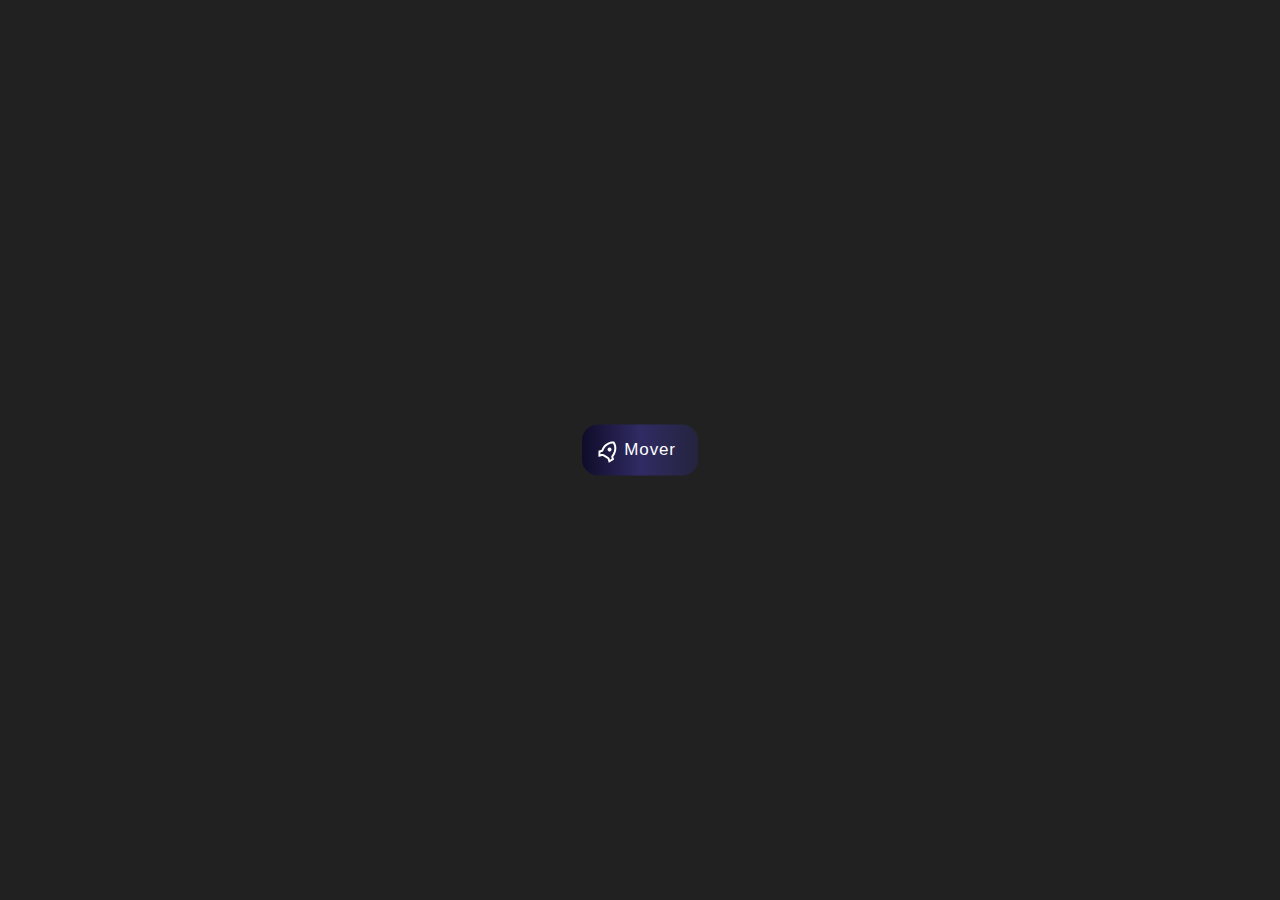
==== index.html @ a1804854 "First version" ====
<!DOCTYPE html>
<html lang="en">
  <head>
    <meta charset="UTF-8" />
    <meta name="viewport" content="width=device-width, initial-scale=1.0" />
    <title>Super button</title>
    <link rel="stylesheet" href="styles.css" />
  </head>
  <body>
    <button id="myButton" onclick="moveButton()">
      <svg
        height="24"
        width="24"
        viewBox="0 0 24 24"
        xmlns="http://www.w3.org/2000/svg"
      >
        <path d="M0 0h24v24H0z" fill="none"></path>
        <path
          d="M5 13c0-5.088 2.903-9.436 7-11.182C16.097 3.564 19 7.912 19 13c0 .823-.076 1.626-.22 2.403l1.94 1.832a.5.5 0 0 1 .095.603l-2.495 4.575a.5.5 0 0 1-.793.114l-2.234-2.234a1 1 0 0 0-.707-.293H9.414a1 1 0 0 0-.707.293l-2.234 2.234a.5.5 0 0 1-.793-.114l-2.495-4.575a.5.5 0 0 1 .095-.603l1.94-1.832C5.077 14.626 5 13.823 5 13zm1.476 6.696l.817-.817A3 3 0 0 1 9.414 18h5.172a3 3 0 0 1 2.121.879l.817.817.982-1.8-1.1-1.04a2 2 0 0 1-.593-1.82c.124-.664.187-1.345.187-2.036 0-3.87-1.995-7.3-5-8.96C8.995 5.7 7 9.13 7 13c0 .691.063 1.372.187 2.037a2 2 0 0 1-.593 1.82l-1.1 1.039.982 1.8zM12 13a2 2 0 1 1 0-4 2 2 0 0 1 0 4z"
          fill="currentColor"
        ></path>
      </svg>
      <span>Mover</span>
    </button>

    <script src="./script.js"></script>
  </body>
</html>
---- styles.css ----
* {
  box-sizing: border-box;
  margin: 0;
  padding: 0;
}

body {
  background: #212121;
}

#myButton {
  display: flex;
  position: absolute;
  align-items: center;
  top: 50%;
  left: 50%;
  transform: translate(-50%, -50%);
  padding: 0.8em 1.3em 0.8em 0.9em;
  border: none;
  border-radius: 16px;
  font-family: Arial, Helvetica, sans-serif;
  font-weight: 500;
  font-size: 17px;
  color: #ffffff;
  user-select: none;
  cursor: pointer;
  background: #ad5389;
  background: linear-gradient(to right, #0f0c29, #302b63, #24243e);
  letter-spacing: 0.05em;
}

#myButton {
  transition: top 0.5s ease, left 0.5s ease;
}

#myButton svg {
  margin-right: 3px;
  transform: rotate(30deg);
  transition: transform 0.5s cubic-bezier(0.76, 0, 0.24, 1);
}

#myButton span {
  transition: transform 0.5s cubic-bezier(0.76, 0, 0.24, 1);
}

#myButton:hover svg {
  transform: translateX(5px) rotate(90deg);
}

#myButton:hover span {
  transform: translateX(7px);
}
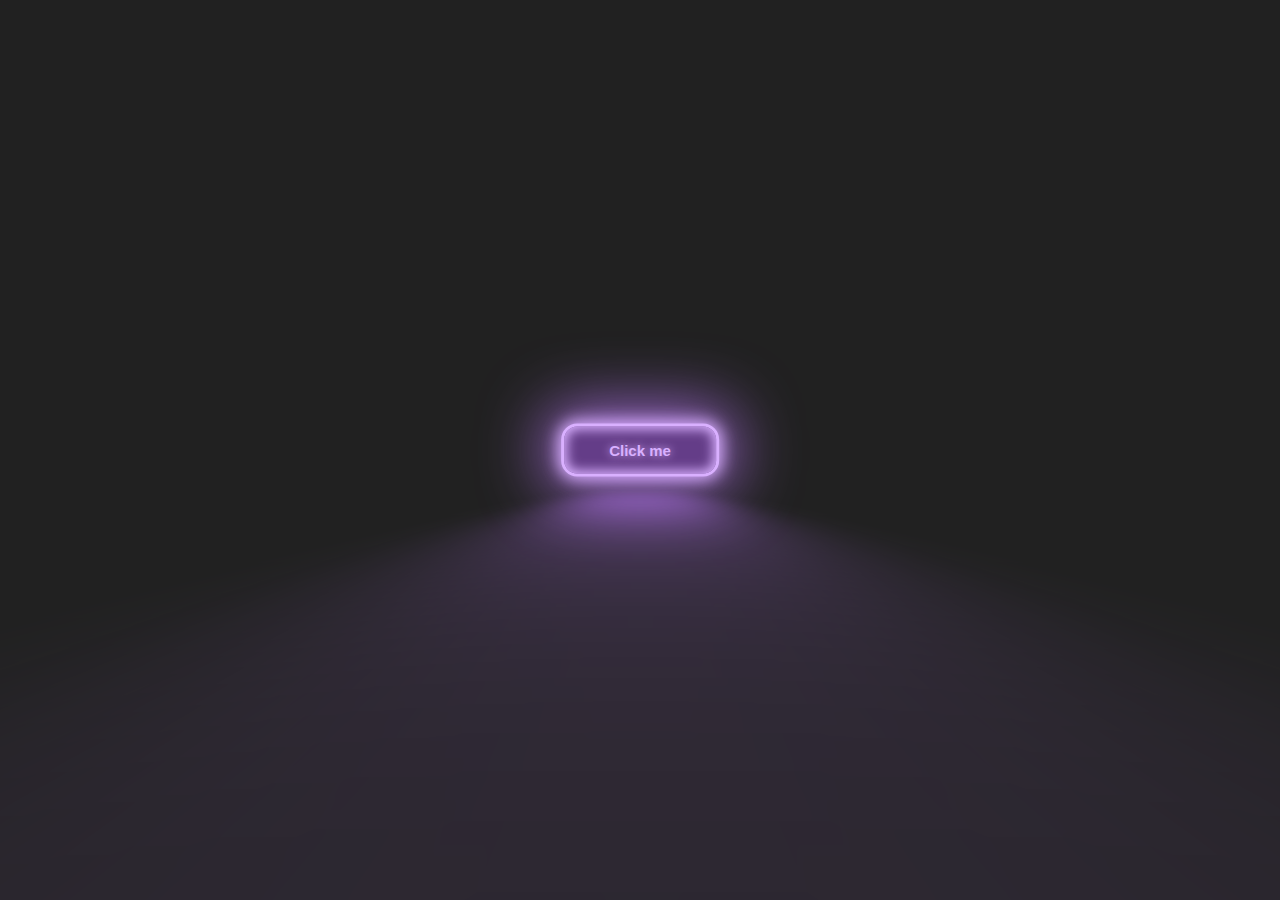
==== commit 7fe90491: "Second version" ====
--- a/index.html
+++ b/index.html
@@ -3,25 +3,11 @@
   <head>
     <meta charset="UTF-8" />
     <meta name="viewport" content="width=device-width, initial-scale=1.0" />
-    <title>Super button</title>
+    <title>Fresh button</title>
     <link rel="stylesheet" href="styles.css" />
   </head>
   <body>
-    <button id="myButton" onclick="moveButton()">
-      <svg
-        height="24"
-        width="24"
-        viewBox="0 0 24 24"
-        xmlns="http://www.w3.org/2000/svg"
-      >
-        <path d="M0 0h24v24H0z" fill="none"></path>
-        <path
-          d="M5 13c0-5.088 2.903-9.436 7-11.182C16.097 3.564 19 7.912 19 13c0 .823-.076 1.626-.22 2.403l1.94 1.832a.5.5 0 0 1 .095.603l-2.495 4.575a.5.5 0 0 1-.793.114l-2.234-2.234a1 1 0 0 0-.707-.293H9.414a1 1 0 0 0-.707.293l-2.234 2.234a.5.5 0 0 1-.793-.114l-2.495-4.575a.5.5 0 0 1 .095-.603l1.94-1.832C5.077 14.626 5 13.823 5 13zm1.476 6.696l.817-.817A3 3 0 0 1 9.414 18h5.172a3 3 0 0 1 2.121.879l.817.817.982-1.8-1.1-1.04a2 2 0 0 1-.593-1.82c.124-.664.187-1.345.187-2.036 0-3.87-1.995-7.3-5-8.96C8.995 5.7 7 9.13 7 13c0 .691.063 1.372.187 2.037a2 2 0 0 1-.593 1.82l-1.1 1.039.982 1.8zM12 13a2 2 0 1 1 0-4 2 2 0 0 1 0 4z"
-          fill="currentColor"
-        ></path>
-      </svg>
-      <span>Mover</span>
-    </button>
+    <button id="myButton">Click me</button>
 
     <script src="./script.js"></script>
   </body>
--- a/styles.css
+++ b/styles.css
@@ -1,3 +1,9 @@
+:root {
+  --glow-color: rgb(217, 176, 255);
+  --glow-spread-color: rgba(191, 123, 255, 0.781);
+  --btn-color: rgb(100, 61, 136);
+}
+
 * {
   box-sizing: border-box;
   margin: 0;
@@ -6,47 +12,45 @@
 
 body {
   background: #212121;
+  overflow: hidden;
 }
 
 #myButton {
-  display: flex;
+  border: 3px solid var(--glow-color);
+  padding: 15px 45px;
+  color: var(--glow-color);
+  font-size: 15px;
+  font-weight: bold;
+  background-color: var(--btn-color);
+  border-radius: 16px;
+  outline: none;
+  box-shadow: 0 0 16px 3px var(--glow-color),
+    0 0 64px 16px var(--glow-spread-color), inset 0 0 12px 3px var(--glow-color);
+  text-shadow: 0 0 8px var(--glow-color);
   position: absolute;
-  align-items: center;
   top: 50%;
   left: 50%;
   transform: translate(-50%, -50%);
-  padding: 0.8em 1.3em 0.8em 0.9em;
-  border: none;
-  border-radius: 16px;
-  font-family: Arial, Helvetica, sans-serif;
-  font-weight: 500;
-  font-size: 17px;
-  color: #ffffff;
-  user-select: none;
-  cursor: pointer;
-  background: #ad5389;
-  background: linear-gradient(to right, #0f0c29, #302b63, #24243e);
-  letter-spacing: 0.05em;
+  transition: all 0.3s;
+  cursor: move;
 }
 
-#myButton {
-  transition: top 0.5s ease, left 0.5s ease;
+#myButton::after {
+  pointer-events: none;
+  content: "";
+  position: absolute;
+  top: 120%;
+  left: 0;
+  height: 100%;
+  width: 100%;
+  background-color: var(--glow-spread-color);
+  filter: blur(32px);
+  transform: perspective(24px) rotateX(35deg) scale(1, 0.6);
 }
 
-#myButton svg {
-  margin-right: 3px;
-  transform: rotate(30deg);
-  transition: transform 0.5s cubic-bezier(0.76, 0, 0.24, 1);
+#myButton:hover {
+  color: var(--btn-color);
+  background-color: var(--glow-color);
+  box-shadow: 0 0 16px 4px var(--glow-color),
+    0 0 64px 32px var(--glow-spread-color), inset 0 0 12px 4px var(--glow-color);
 }
-
-#myButton span {
-  transition: transform 0.5s cubic-bezier(0.76, 0, 0.24, 1);
-}
-
-#myButton:hover svg {
-  transform: translateX(5px) rotate(90deg);
-}
-
-#myButton:hover span {
-  transform: translateX(7px);
-}
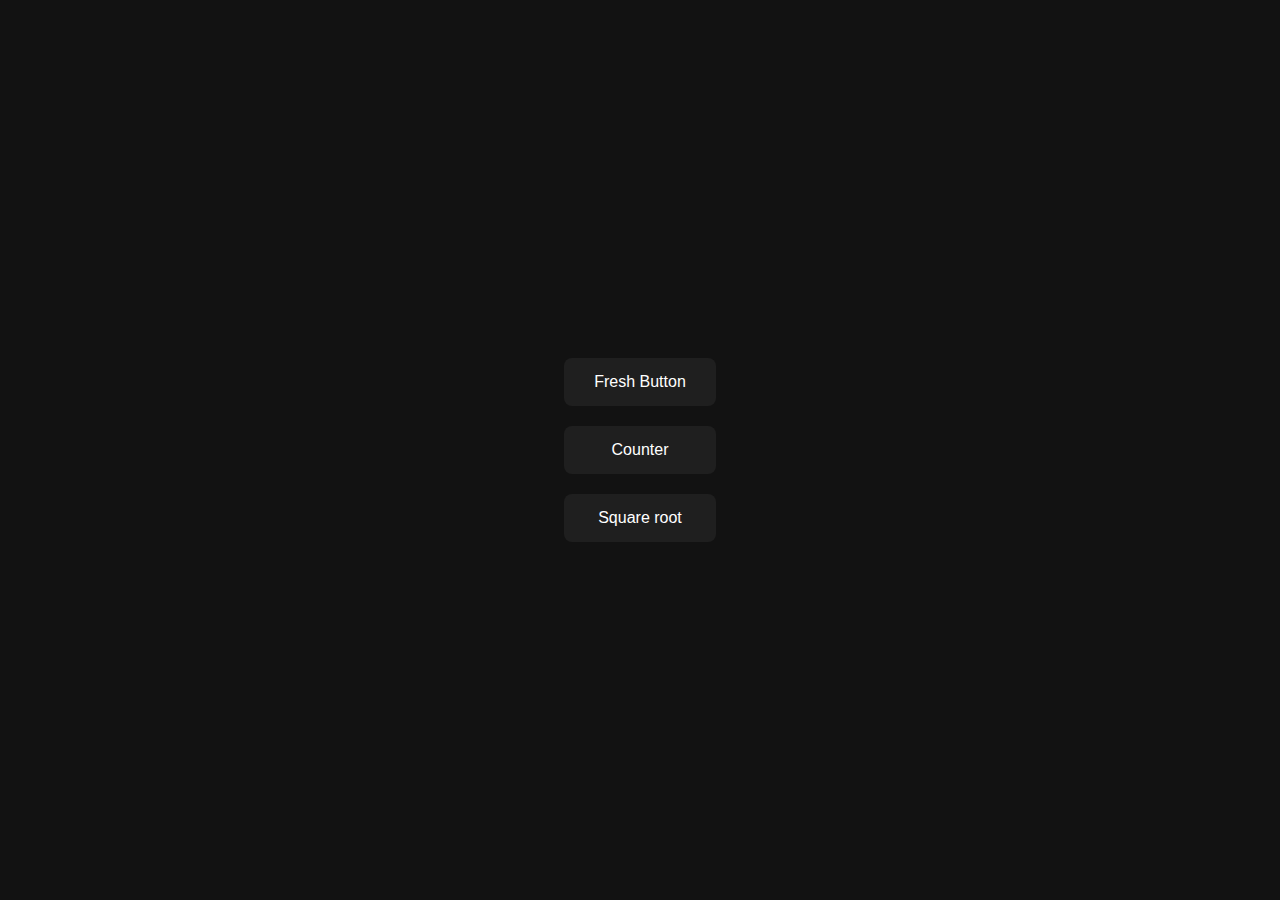
==== commit 075ec0b3: "Organize files" ====
--- a/index.html
+++ b/index.html
@@ -3,12 +3,16 @@
   <head>
     <meta charset="UTF-8" />
     <meta name="viewport" content="width=device-width, initial-scale=1.0" />
-    <title>Fresh button</title>
-    <link rel="stylesheet" href="styles.css" />
+    <title>Menu</title>
+    <link rel="stylesheet" href="./css/main.css" />
   </head>
   <body>
-    <button id="myButton">Click me</button>
-
-    <script src="./script.js"></script>
+    <div class="menu">
+      <button onclick="location.href='./move-button/move-button.html'">
+        Fresh Button
+      </button>
+      <button onclick="location.href='page2.html'">Counter</button>
+      <button onclick="location.href='page3.html'">Square root</button>
+    </div>
   </body>
 </html>
--- a/css/main.css
+++ b/css/main.css
@@ -0,0 +1,28 @@
+body {
+  background-color: #121212;
+  color: #ffffff;
+  font-family: Arial, sans-serif;
+  display: flex;
+  justify-content: center;
+  align-items: center;
+  height: 100vh;
+  margin: 0;
+}
+.menu {
+  display: flex;
+  flex-direction: column;
+  gap: 20px;
+}
+.menu button {
+  background-color: #1f1f1f;
+  color: #ffffff;
+  border: none;
+  padding: 15px 30px;
+  font-size: 16px;
+  cursor: pointer;
+  transition: background-color 0.3s;
+  border-radius: 8px;
+}
+.menu button:hover {
+  background-color: #333333;
+}
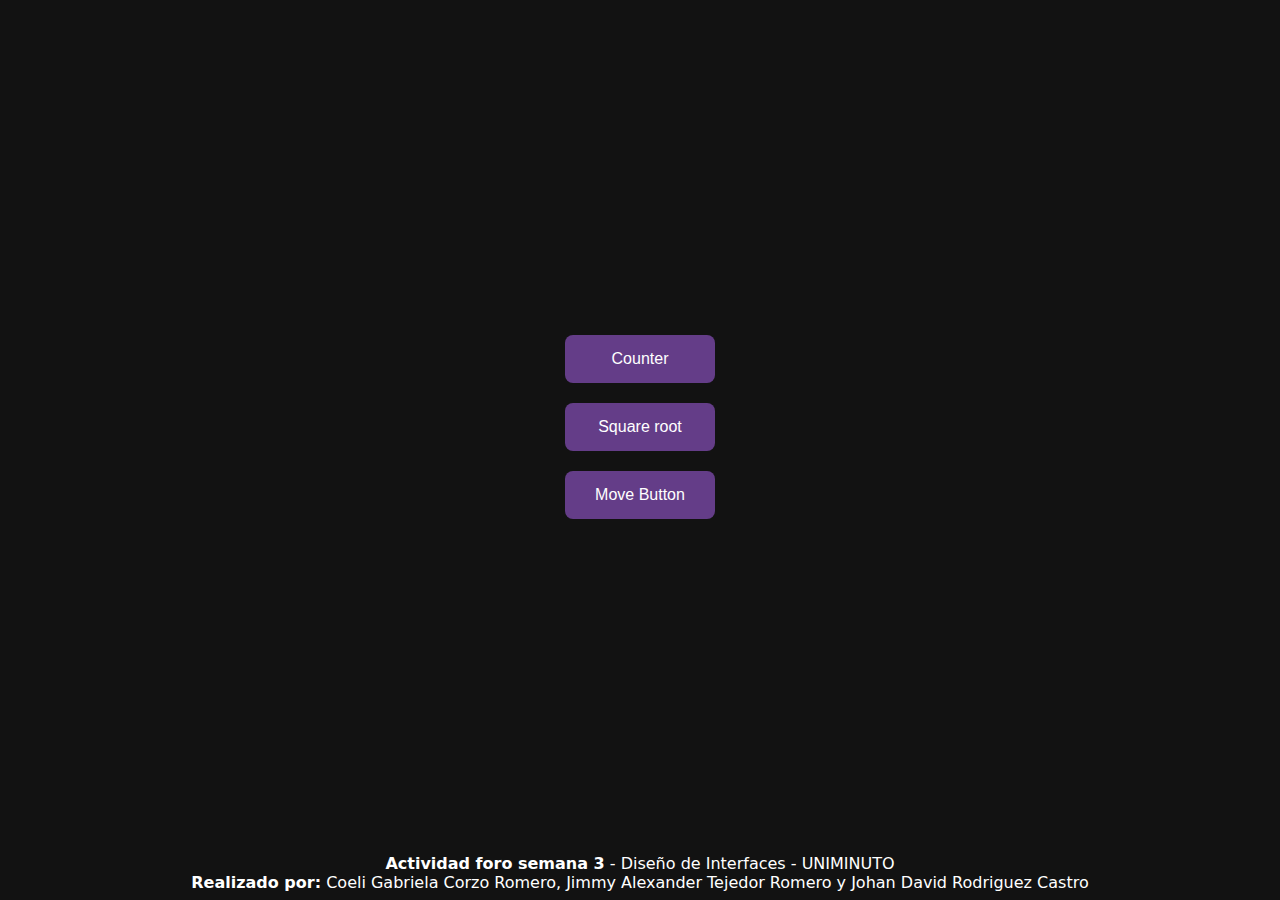
==== commit 98d3cc99: "Add footer for the attribution" ====
--- a/index.html
+++ b/index.html
@@ -3,16 +3,26 @@
   <head>
     <meta charset="UTF-8" />
     <meta name="viewport" content="width=device-width, initial-scale=1.0" />
-    <title>Menu</title>
+    <title>Interactive elegant mini apps 😎</title>
     <link rel="stylesheet" href="./css/main.css" />
   </head>
   <body>
     <div class="menu">
-      <button onclick="location.href='./move-button/move-button.html'">
-        Fresh Button
-      </button>
       <button onclick="location.href='page2.html'">Counter</button>
       <button onclick="location.href='page3.html'">Square root</button>
+      <button onclick="location.href='./move-button/move-button.html'">
+        Move Button
+      </button>
     </div>
+    <footer class="footer">
+      <p>
+        <strong>Actividad foro semana 3</strong> - Diseño de Interfaces -
+        UNIMINUTO
+      </p>
+      <p>
+        <strong>Realizado por:</strong> Coeli Gabriela Corzo Romero, Jimmy
+        Alexander Tejedor Romero y Johan David Rodriguez Castro
+      </p>
+    </footer>
   </body>
 </html>
--- a/css/main.css
+++ b/css/main.css
@@ -1,20 +1,23 @@
 body {
   background-color: #121212;
   color: #ffffff;
-  font-family: Arial, sans-serif;
-  display: flex;
-  justify-content: center;
-  align-items: center;
-  height: 100vh;
+  display: grid;
+  grid-template-rows: 1fr auto;
+  place-items: center;
+  height: 100dvh;
   margin: 0;
+  font-family: system-ui, -apple-system, BlinkMacSystemFont, "Segoe UI", Roboto,
+    Oxygen, Ubuntu, Cantarell, "Open Sans", "Helvetica Neue", sans-serif;
 }
+
 .menu {
   display: flex;
   flex-direction: column;
   gap: 20px;
 }
+
 .menu button {
-  background-color: #1f1f1f;
+  background-color: #643d88;
   color: #ffffff;
   border: none;
   padding: 15px 30px;
@@ -23,6 +26,16 @@
   transition: background-color 0.3s;
   border-radius: 8px;
 }
+
 .menu button:hover {
-  background-color: #333333;
+  background-color: #7b4dbb;
 }
+
+.footer {
+  text-align: center;
+  margin-bottom: 8px;
+}
+
+.footer p {
+  margin: 0;
+}
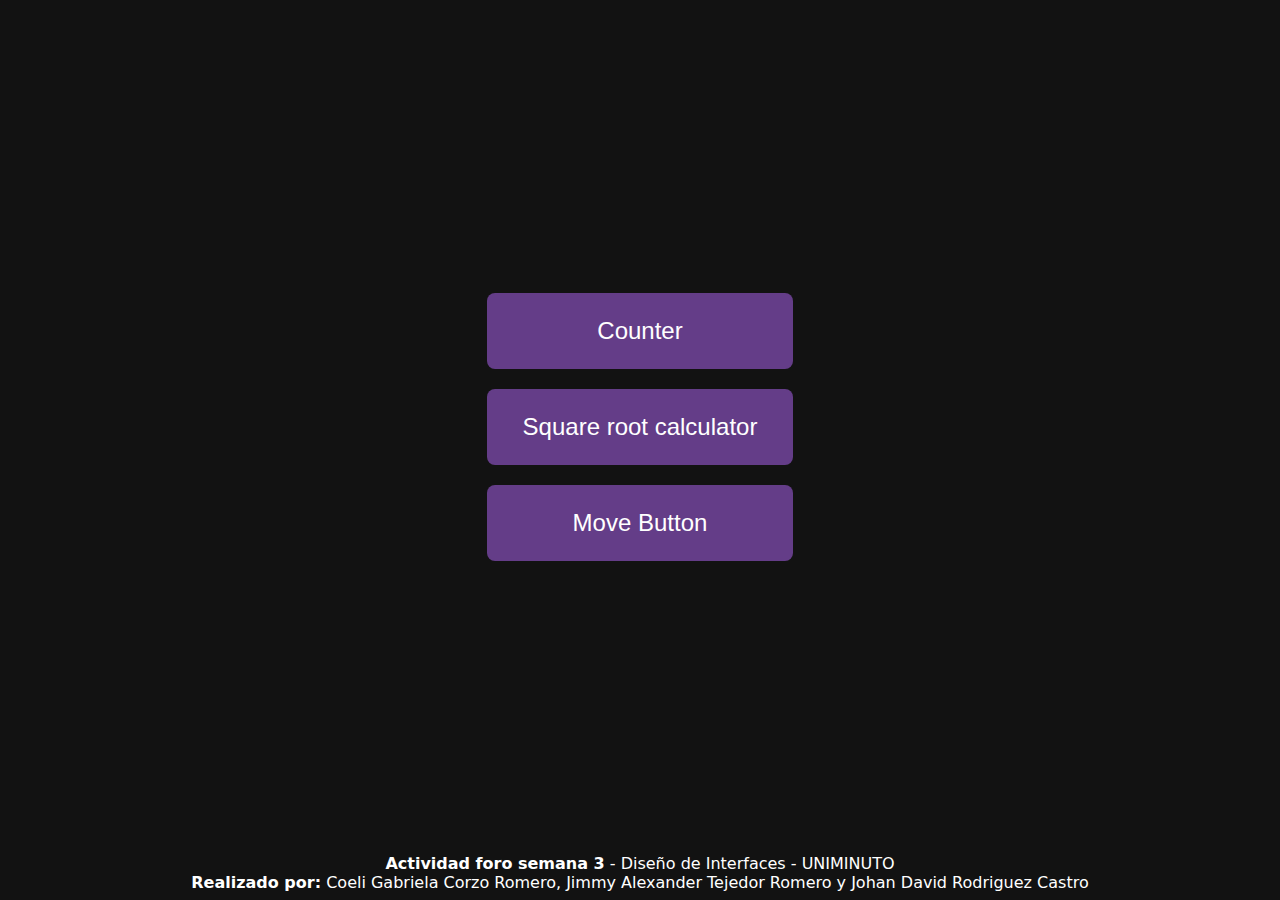
==== commit dfdbf0f2: "Add square root calculator app and organize files in specific folders" ====
--- a/index.html
+++ b/index.html
@@ -4,12 +4,14 @@
     <meta charset="UTF-8" />
     <meta name="viewport" content="width=device-width, initial-scale=1.0" />
     <title>Interactive elegant mini apps 😎</title>
-    <link rel="stylesheet" href="./css/main.css" />
+    <link rel="stylesheet" href="./menu.css" />
   </head>
   <body>
     <div class="menu">
-      <button onclick="location.href='page2.html'">Counter</button>
-      <button onclick="location.href='page3.html'">Square root</button>
+      <button onclick="location.href='#'">Counter</button>
+      <button onclick="location.href='./Calculadora-de-Raiz/index.html'">
+        Square root calculator
+      </button>
       <button onclick="location.href='./move-button/move-button.html'">
         Move Button
       </button>
--- a/menu.css
+++ b/menu.css
@@ -0,0 +1,51 @@
+@font-face {
+  font-family: "kenarose";
+  src: url(./Calculadora-de-Raiz/rsc/fonts/Kenarose.ttf);
+}
+@font-face {
+  font-family: "corbel";
+  src: url(./rsc/fonts/CORBEL.TTF);
+}
+
+body {
+  background-color: #121212;
+  color: #ffffff;
+  display: grid;
+  grid-template-rows: 1fr auto;
+  place-items: center;
+  height: 100dvh;
+  margin: 0;
+  font-family: system-ui, -apple-system, BlinkMacSystemFont, "Segoe UI", Roboto,
+    Oxygen, Ubuntu, Cantarell, "Open Sans", "Helvetica Neue", sans-serif;
+}
+
+.menu {
+  display: flex;
+  flex-direction: column;
+  gap: 20px;
+}
+
+.menu button {
+  background-color: #643d88;
+  color: #ffffff;
+  border: none;
+  padding: 24px 36px;
+  font-size: 24px;
+  cursor: pointer;
+  transition: background-color 0.3s;
+  border-radius: 8px;
+  font-family: "kenarose", sans-serif;
+}
+
+.menu button:hover {
+  background-color: #7b4dbb;
+}
+
+.footer {
+  text-align: center;
+  margin-bottom: 8px;
+}
+
+.footer p {
+  margin: 0;
+}
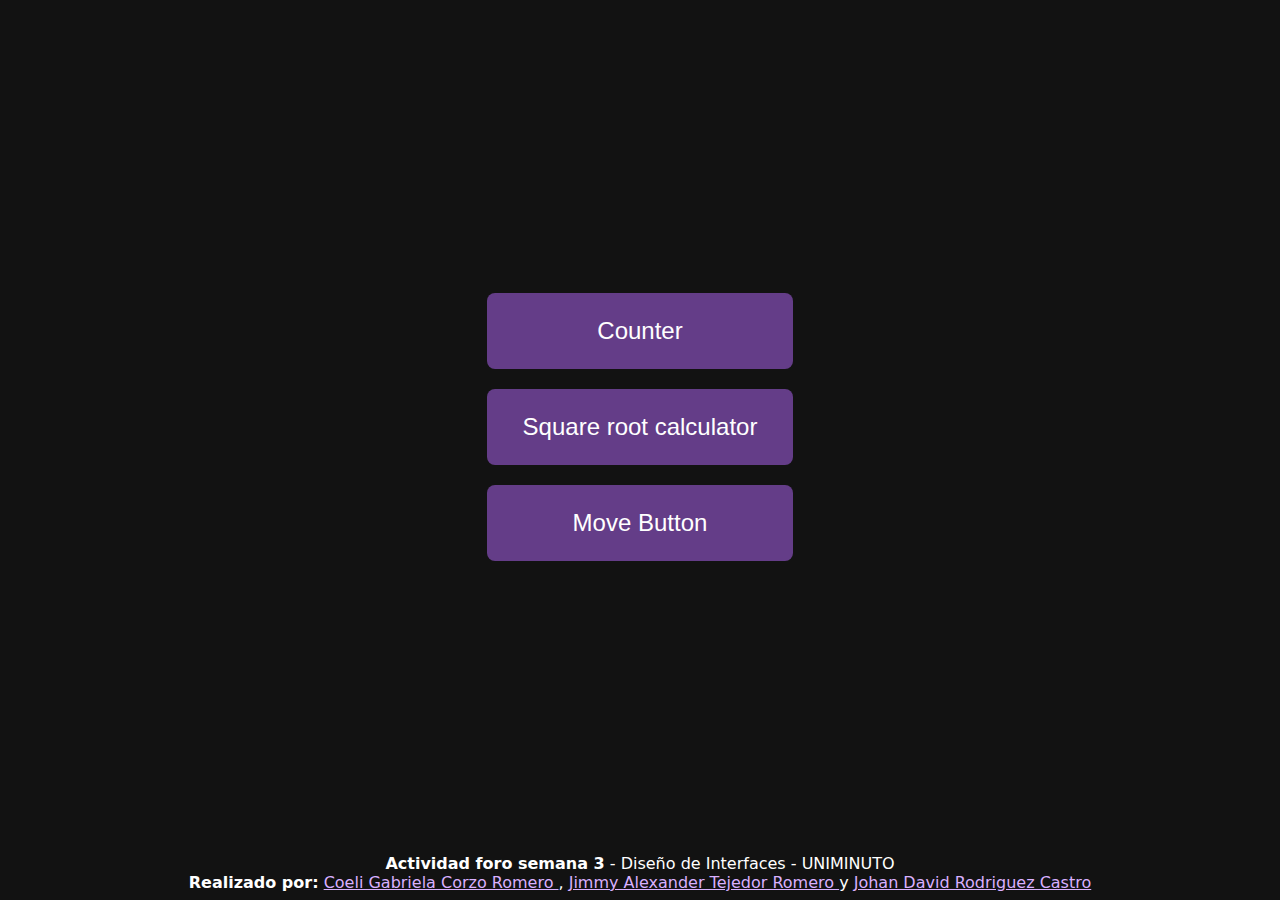
==== commit ba187f32: "Add contributors' GitHub profiles" ====
--- a/index.html
+++ b/index.html
@@ -9,7 +9,7 @@
   <body>
     <div class="menu">
       <button onclick="location.href='#'">Counter</button>
-      <button onclick="location.href='./Calculadora-de-Raiz/index.html'">
+      <button onclick="location.href='./calculadora-de-raiz/index.html'">
         Square root calculator
       </button>
       <button onclick="location.href='./move-button/move-button.html'">
@@ -22,8 +22,30 @@
         UNIMINUTO
       </p>
       <p>
-        <strong>Realizado por:</strong> Coeli Gabriela Corzo Romero, Jimmy
-        Alexander Tejedor Romero y Johan David Rodriguez Castro
+        <strong>Realizado por:</strong>
+        <a
+          href="https://github.com/Ginebra21"
+          target="_blank"
+          noreferrer
+          noopener
+        >
+          Coeli Gabriela Corzo Romero </a
+        >,
+        <a
+          href="https://github.com/AlexanderTejedor"
+          target="_blank"
+          noreferrer
+          noopener
+        >
+          Jimmy Alexander Tejedor Romero </a
+        >y
+        <a
+          href="https://github.com/jdrodriguez2707"
+          target="_blank"
+          noreferrer
+          noopener
+          >Johan David Rodriguez Castro</a
+        >
       </p>
     </footer>
   </body>
--- a/menu.css
+++ b/menu.css
@@ -49,3 +49,7 @@
 .footer p {
   margin: 0;
 }
+
+.footer a {
+  color: #d9b0ff;
+}
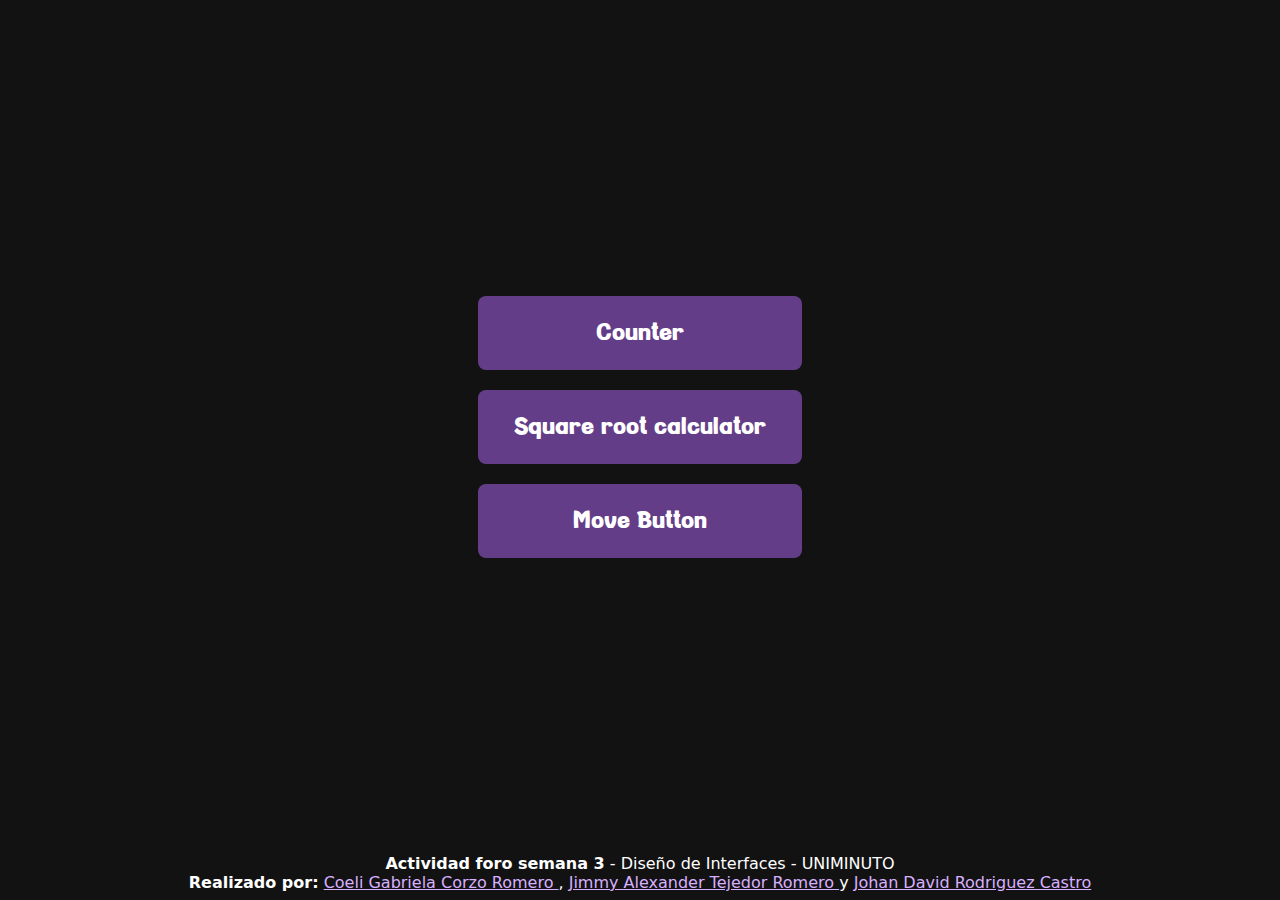
==== commit 0cff74d5: "Add counter app" ====
--- a/index.html
+++ b/index.html
@@ -8,7 +8,9 @@
   </head>
   <body>
     <div class="menu">
-      <button onclick="location.href='#'">Counter</button>
+      <button onclick="location.href='./contador/contador.html'">
+        Counter
+      </button>
       <button onclick="location.href='./calculadora-de-raiz/index.html'">
         Square root calculator
       </button>
--- a/menu.css
+++ b/menu.css
@@ -1,10 +1,6 @@
 @font-face {
   font-family: "kenarose";
-  src: url(./Calculadora-de-Raiz/rsc/fonts/Kenarose.ttf);
-}
-@font-face {
-  font-family: "corbel";
-  src: url(./rsc/fonts/CORBEL.TTF);
+  src: url(./calculadora-de-raiz/rsc/fonts/Kenarose.ttf);
 }
 
 body {
